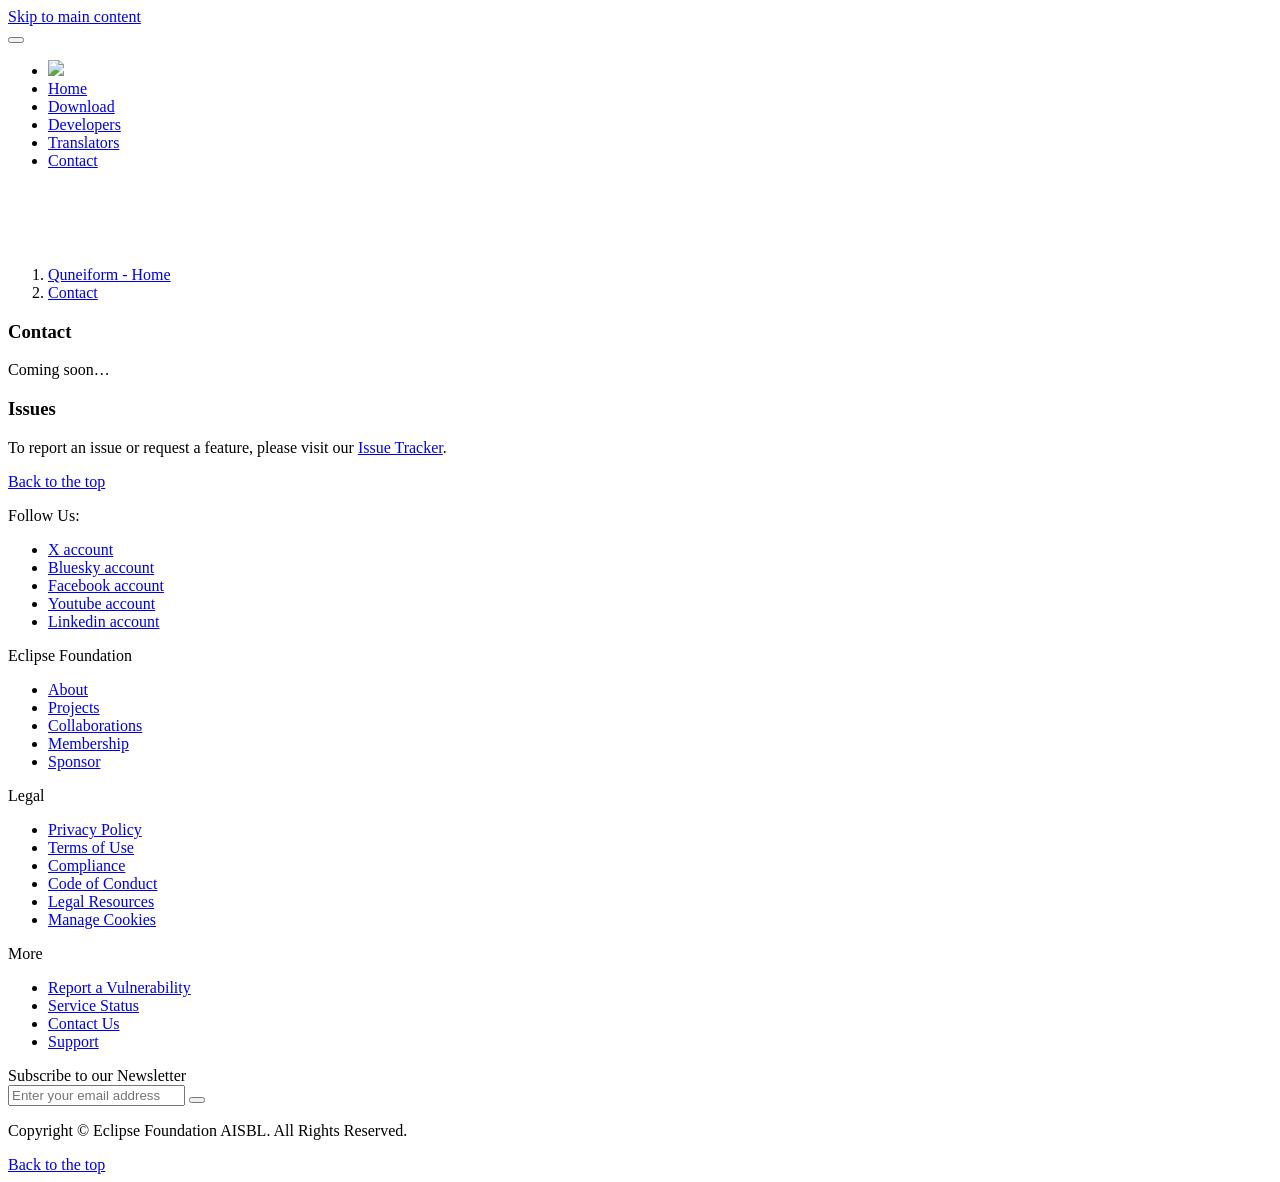
==== contact/index.html @ 73cc2655 "Initial website" ====
<!DOCTYPE html>
<html lang="en">
<head><script src="/hugo-eclipsefdn-website-boilerplate/livereload.js?mindelay=10&amp;v=2&amp;port=1313&amp;path=hugo-eclipsefdn-website-boilerplate/livereload" data-no-instant defer></script>
  
<meta charset="utf-8">
<meta http-equiv="X-UA-Compatible" content="IE=edge">
<meta name="viewport" content="width=device-width, initial-scale=1">

<title>Contact | The Eclipse Foundation</title>
<meta property="og:title" content="Contact | The Eclipse Foundation" />
<meta name="twitter:title" content="Contact | The Eclipse Foundation" />

<meta name="description" content="The Eclipse Foundation provides our global community of individuals and organizations with a mature, scalable, and business-friendly environment for open source …">
<meta property="og:description" content="The Eclipse Foundation provides our global community of individuals and organizations with a mature, scalable, and business-friendly environment for open source …">
<meta name="twitter:description" content="The Eclipse Foundation provides our global community of individuals and organizations with a mature, scalable, and business-friendly environment for open source …">
<link href='https://www.eclipse.org/favicon.ico' rel='icon' type='image/x-icon'/>

<meta name="twitter:card" content="summary" />
<meta name="twitter:site" content="@eclipsefdn" />
<meta name="twitter:creator" content="@eclipsefdn" />
<meta property="og:url" content="http://localhost:1313/hugo-eclipsefdn-website-boilerplate/contact/" />
<meta property="og:type" content="website" />
<meta property="og:site_name" content="The Community for Open Innovation and Collaboration" />
<meta name="keywords" content="eclipse, project, plug-ins, plugins, java, ide, swt, refactoring, free java ide, tools, platform, open source, development environment, development, ide">


<meta name="generator" content="Hugo 0.123.7">

<link rel="canonical" href="http://localhost:1313/hugo-eclipsefdn-website-boilerplate/contact/" />


<link rel="stylesheet" href="https://eclipse.org/eclipse.org-common/themes/solstice/public/stylesheets/astro.min.css?v=1742055909">
  
  <script>(function(w,d,s,l,i){w[l]=w[l]||[];w[l].push({'gtm.start':
  new Date().getTime(),event:'gtm.js'});var f=d.getElementsByTagName(s)[0],
  j=d.createElement(s),dl=l!='dataLayer'?'&l='+l:'';j.async=true;j.src=
  'https://www.googletagmanager.com/gtm.js?id='+i+dl;f.parentNode.insertBefore(j,f);
  })(window,document,'script','dataLayer','GTM-5WLCZXC');</script>
  
<script>
	
		var tableClasses = "table";
	
</script>




  

<link rel="preconnect" href="https://fonts.googleapis.com">
<link rel="preconnect" href="https://fonts.gstatic.com" crossorigin>
<link href="https://fonts.googleapis.com/css2?family=Quicksand:wght@300..700&display=swap" rel="stylesheet">
<link href="https://fonts.googleapis.com/css2?family=Inter:ital,opsz,wght@0,14..32,100..900;1,14..32,100..900&display=swap" rel="stylesheet">
<link href="https://fonts.googleapis.com/css2?family=Roboto:ital,wght@0,100;0,300;0,400;0,500;0,700;0,900;1,100;1,300;1,400;1,500;1,700;1,900&display=swap" rel="stylesheet" type="text/css"/>
<script src="https://ajax.googleapis.com/ajax/libs/jquery/3.7.1/jquery.min.js"></script>

<link rel="stylesheet" href="/hugo-eclipsefdn-website-boilerplate/css/hero-image.css">
<link rel="stylesheet" href="/hugo-eclipsefdn-website-boilerplate/css/news.css">
<link rel="stylesheet" href="/hugo-eclipsefdn-website-boilerplate/css/eclipse-ext.css">
<link rel="stylesheet" href="/hugo-eclipsefdn-website-boilerplate/css/card.css">
<link rel="stylesheet" href="/hugo-eclipsefdn-website-boilerplate/css/lightbox.css">
<link rel="stylesheet" href="/hugo-eclipsefdn-website-boilerplate/css/carousel.css">
<link rel="stylesheet" href="/hugo-eclipsefdn-website-boilerplate/css/navbar.css">
<script type="text/javascript" src="/hugo-eclipsefdn-website-boilerplate/js/carousel.js"></script>
<script type="text/javascript" src="/hugo-eclipsefdn-website-boilerplate/js/lightbox.js"></script>

  

</head>
<body>
  





<noscript><iframe src="https://www.googletagmanager.com/ns.html?id=GTM-5WLCZXC"
height="0" width="0" style="display:none;visibility:hidden"></iframe></noscript>

<a class="sr-only" href="#content">Skip to main content</a>

<header id="navbar">
    <nav class="navbar-container container">
      <button type="button" class="navbar-toggle" aria-label="Toggle menu" aria-expanded="false" aria-controls="navbar-menu">
          <span class="icon-bar"></span>
          <span class="icon-bar"></span>
          <span class="icon-bar"></span>
      </button>
      <div id="navbar-menu" class="attached">
        <ul class="navbar-links">
       <li class="navbar-item"><a class="navbar-link" href="/hugo-eclipsefdn-website-boilerplate"><img src="/hugo-eclipsefdn-website-boilerplate/images/app-logo.png" height="56px"/></a></li>
<li class="navbar-item"><a class="navbar-link" href="/hugo-eclipsefdn-website-boilerplate">Home</a></li>
<li class="navbar-item"><a class="navbar-link" href="/hugo-eclipsefdn-website-boilerplate/download">Download</a></li>
<li class="navbar-item"><a class="navbar-link" href="/hugo-eclipsefdn-website-boilerplate/developers">Developers</a></li>
<li class="navbar-item"><a class="navbar-link" href="/hugo-eclipsefdn-website-boilerplate/translators">Translators</a></li>
<li class="navbar-item"><a class="navbar-link" href="/hugo-eclipsefdn-website-boilerplate/contact">Contact</a></li>

        </ul>
      </div>
    </nav>
</header>


<div style="height: 64px"></div>




















<script type="text/javascript" src="/hugo-eclipsefdn-website-boilerplate/js/navbar.js"></script>


  
  












  





<main>
  <div class="container padding-bottom-30">
    
    
      







<div class="default-breadcrumbs hidden-print" id="breadcrumb">
  <div class="">
    <div class="row">
      <div class="col-sm-24">
        <ol aria-label="Breadcrumb" class="breadcrumb">
          
            
              
            
            <li >
              <a href="http://localhost:1313/hugo-eclipsefdn-website-boilerplate/">Quneiform - Home</a>
            </li>
          
            
            <li  class="active" aria-current="page">
              <a href="http://localhost:1313/hugo-eclipsefdn-website-boilerplate/contact/">Contact</a>
            </li>
          
          </ol>
          
        </div>
    </div>
  </div>
</div>


    
    

    



  
  <h3 id="contact">Contact</h3>
<p>Coming soon&hellip;</p>
<h3 id="issues">Issues</h3>
<p>To report an issue or request a feature, please visit our <a href="https://github.com/eclipse-quneiform/quneiform/issues">Issue Tracker</a>.</p>


  

    


    
  </div>
</main>
  
  
  




  

<p id="back-to-top">
  <a class="visible-xs" href="#">Back to the top</a>
</p>
<footer class="footer" id="footer">
  <div class="container">
    

<div class="footer-end-social-container margin-bottom-30">
  

















  


<div class="footer-end-social">
  <p class="footer-end-social-text hidden-xs">Follow Us:</p>
  <ul class="footer-end-social-links list-inline">
    
      
      
      <li>
        <a 
          class="link-unstyled" 
          href="https://x.com/EclipseFdn" 
          title="X account"
        >
          <span class="fa-stack">
            <i class="fa-solid fa-circle fa-stack-2x" aria-hidden="true"></i>
            <i class="fa-brands fa-x-twitter fa-stack-1x fa-inverse" aria-hidden="true"></i>
            <span class="sr-only">X account</span>
          </span>
        </a>
      </li>
    
      
      
      <li>
        <a 
          class="link-unstyled" 
          href="https://bsky.app/profile/eclipsefdn.bsky.social" 
          title="Bluesky account"
        >
          <span class="fa-stack">
            <i class="fa-solid fa-circle fa-stack-2x" aria-hidden="true"></i>
            <i class="fa-brands fa-bluesky fa-stack-1x fa-inverse" aria-hidden="true"></i>
            <span class="sr-only">Bluesky account</span>
          </span>
        </a>
      </li>
    
      
      
      <li>
        <a 
          class="link-unstyled" 
          href="https://www.facebook.com/eclipse.org" 
          title="Facebook account"
        >
          <span class="fa-stack">
            <i class="fa-solid fa-circle fa-stack-2x" aria-hidden="true"></i>
            <i class="fa-brands fa-facebook-f fa-stack-1x fa-inverse" aria-hidden="true"></i>
            <span class="sr-only">Facebook account</span>
          </span>
        </a>
      </li>
    
      
      
      <li>
        <a 
          class="link-unstyled" 
          href="https://www.youtube.com/user/EclipseFdn" 
          title="Youtube account"
        >
          <span class="fa-stack">
            <i class="fa-solid fa-circle fa-stack-2x" aria-hidden="true"></i>
            <i class="fa-brands fa-youtube fa-stack-1x fa-inverse" aria-hidden="true"></i>
            <span class="sr-only">Youtube account</span>
          </span>
        </a>
      </li>
    
      
      
      <li>
        <a 
          class="link-unstyled" 
          href="https://www.linkedin.com/company/eclipse-foundation" 
          title="Linkedin account"
        >
          <span class="fa-stack">
            <i class="fa-solid fa-circle fa-stack-2x" aria-hidden="true"></i>
            <i class="fa-brands fa-linkedin-in fa-stack-1x fa-inverse" aria-hidden="true"></i>
            <span class="sr-only">Linkedin account</span>
          </span>
        </a>
      </li>
    
  </ul>
</div>


</div>


    <div class="footer-sections row equal-height-md font-bold">
        
        <div class="col-md-15">
          <div class="row">
            




  
  <section id="footer-eclipse-foundation" class="footer-section col-sm-8">
    <div class="menu-heading">Eclipse Foundation</div>
    <ul class="nav">
      <li><a href="https://www.eclipse.org/org/">About</a></li>
      <li><a href="https://projects.eclipse.org/">Projects</a></li>
      <li><a href="https://www.eclipse.org/collaborations/">Collaborations</a></li>
      <li><a href="https://www.eclipse.org/membership/">Membership</a></li>
      <li><a href="https://www.eclipse.org/sponsor/">Sponsor</a></li>
    </ul>
  </section>





  
  <section id="footer-legal" class="footer-section col-sm-8">
    <div class="menu-heading">Legal</div>
    <ul class="nav">
      <li><a href="https://www.eclipse.org/legal/privacy/">Privacy Policy</a></li>
      <li><a href="https://www.eclipse.org/legal/terms-of-use/">Terms of Use</a></li>
      <li><a href="https://www.eclipse.org/legal/compliance/">Compliance</a></li>
      <li><a href="https://www.eclipse.org/org/documents/Community_Code_of_Conduct.php">Code of Conduct</a></li>
      <li><a href="https://www.eclipse.org/legal/">Legal Resources</a></li>
      <li><a class="toolbar-manage-cookies" href="#" onclick="event.preventDefault()">Manage Cookies</a></li>
    </ul>
  </section>






  
  <section id="footer-more" class="footer-section col-sm-8">
    <div class="menu-heading">More</div>
    <ul class="nav">
      <li><a href="https://www.eclipse.org/security/">Report a Vulnerability</a></li>
      <li><a href="https://status.eclipse.org/">Service Status</a></li>
      <li><a href="https://www.eclipse.org/org/foundation/contact.php">Contact Us</a></li>
      <li><a href="https://www.eclipse.org/projects/support/">Support</a></li>
    </ul>
  </section>




          </div>
        </div>
        




  <div id="footer-end" class="footer-section col-md-8 col-md-offset-1 col-sm-24">
    
      <div class="footer-end-newsletter">
        <form 
          id="mc-embedded-subscribe-form" 
          action="https://eclipse.us6.list-manage.com/subscribe/post?u=eaf9e1f06f194eadc66788a85&amp;id=e7538485cd&amp;f_id=00f9c2e1f0" 
          method="post" 
          novalidate 
          target="_blank"
        >
          <label class="footer-end-newsletter-label" for="email">Subscribe to our Newsletter</label>
          <div class="footer-end-newsletter-input-wrapper">
            <input class="footer-end-newsletter-input" type="email" id="email" name="EMAIL" autocomplete="email" placeholder="Enter your email address" />
            <button class="footer-end-newsletter-submit btn btn-link" id="mc-embedded-subscribe" type="submit" name="subscribe">
              <i class="fa fa-solid fa-envelope fa-lg" aria-hidden="true"></i>
            </button>
          </div>
        </form>
      </div>
    
  </div>


    </div>
    



<div class="col-sm-24 margin-top-20">
  <div class="row">
    <div id="copyright" class="col-md-16">
      <p id="copyright-text">Copyright &copy; Eclipse Foundation AISBL. All Rights Reserved.</p>
    </div>
    
  </div>
</div>

    <a href="#" class="scrollup">Back to the top</a>
  </div>
</footer>




  
  <div id="footer-js">
  
  <script src="https://www.eclipse.org/eclipse.org-common/themes/solstice/public/javascript/astro.min.js?var=0.0.250?v=1742055909"></script>
  

  
  

  
  <script>
  (function($, document) {
    
    
  })(jQuery, document);
  </script>

  
</div>

</body>
</html>
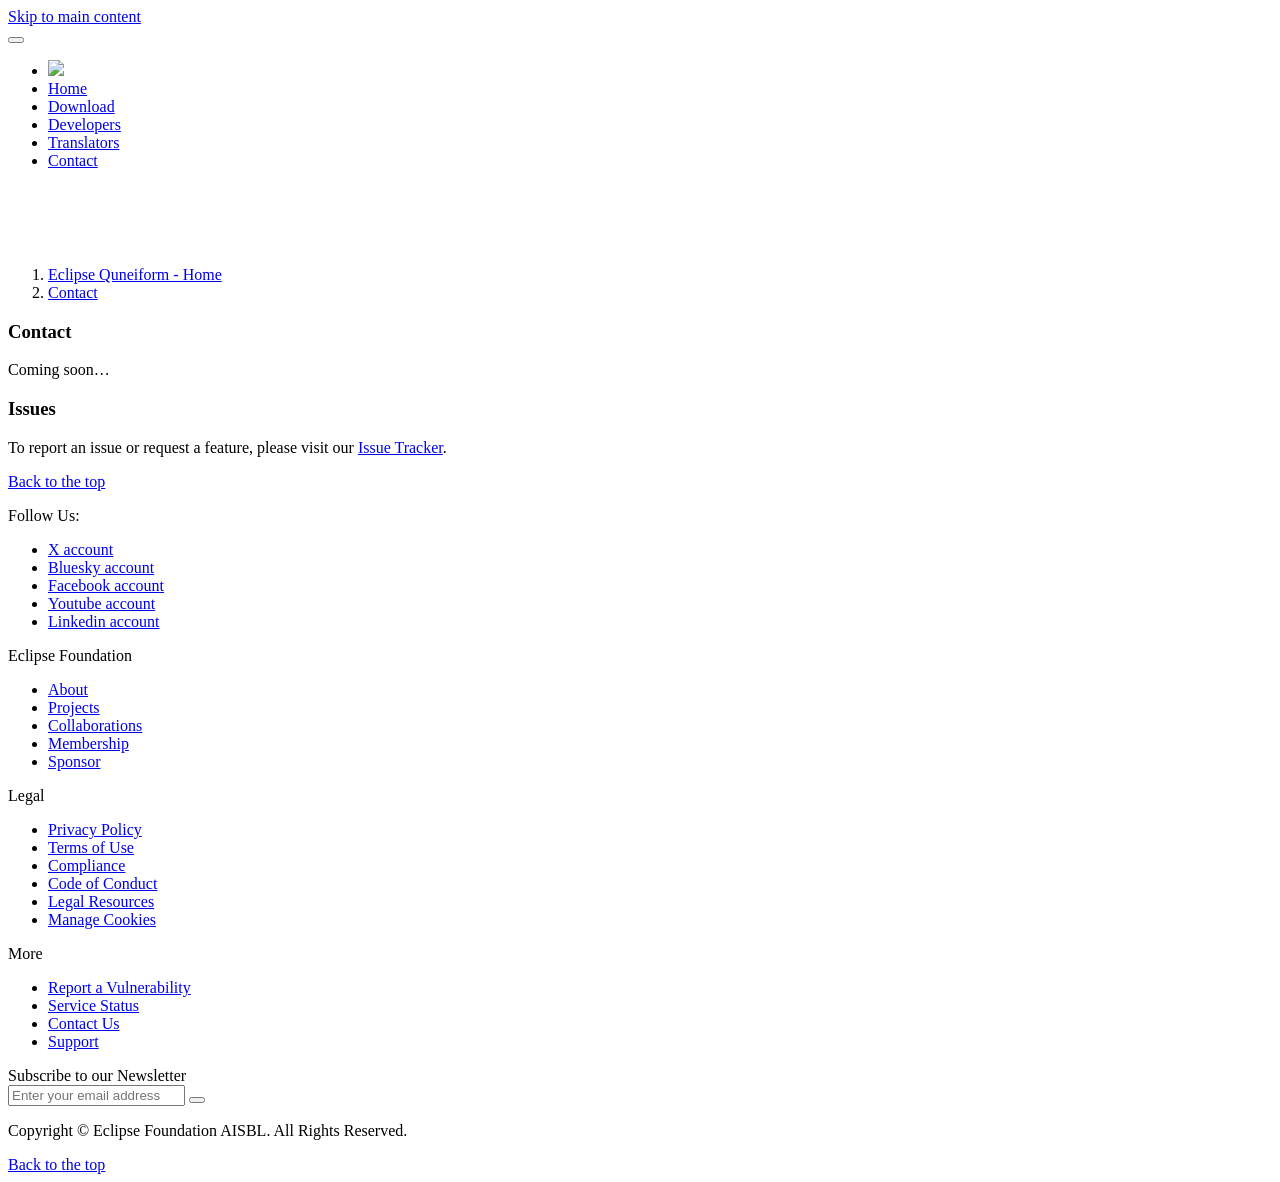
==== commit da7ef262: "Fix links, update branding, add more content" ====
--- a/contact/index.html
+++ b/contact/index.html
@@ -1,7 +1,7 @@
 
 <!DOCTYPE html>
 <html lang="en">
-<head><script src="/hugo-eclipsefdn-website-boilerplate/livereload.js?mindelay=10&amp;v=2&amp;port=1313&amp;path=hugo-eclipsefdn-website-boilerplate/livereload" data-no-instant defer></script>
+<head><script src="/quneiform/livereload.js?mindelay=10&amp;v=2&amp;port=1313&amp;path=quneiform/livereload" data-no-instant defer></script>
   
 <meta charset="utf-8">
 <meta http-equiv="X-UA-Compatible" content="IE=edge">
@@ -14,23 +14,25 @@
 <meta name="description" content="The Eclipse Foundation provides our global community of individuals and organizations with a mature, scalable, and business-friendly environment for open source …">
 <meta property="og:description" content="The Eclipse Foundation provides our global community of individuals and organizations with a mature, scalable, and business-friendly environment for open source …">
 <meta name="twitter:description" content="The Eclipse Foundation provides our global community of individuals and organizations with a mature, scalable, and business-friendly environment for open source …">
-<link href='https://www.eclipse.org/favicon.ico' rel='icon' type='image/x-icon'/>
-
+<link href='/quneiform/images/app-logo.png' rel='icon' type='image/x-icon'/>
+
+<meta property="og:image" content="http://localhost:1313/quneiform/images/app-logo.png" />
+<meta name="twitter:image" content="http://localhost:1313/quneiform/images/app-logo.png" />
 <meta name="twitter:card" content="summary" />
 <meta name="twitter:site" content="@eclipsefdn" />
 <meta name="twitter:creator" content="@eclipsefdn" />
-<meta property="og:url" content="http://localhost:1313/hugo-eclipsefdn-website-boilerplate/contact/" />
+<meta property="og:url" content="http://localhost:1313/quneiform/contact/" />
 <meta property="og:type" content="website" />
-<meta property="og:site_name" content="The Community for Open Innovation and Collaboration" />
-<meta name="keywords" content="eclipse, project, plug-ins, plugins, java, ide, swt, refactoring, free java ide, tools, platform, open source, development environment, development, ide">
+<meta property="og:site_name" content="i18n &amp; l10n Analysis Software" />
+<meta name="keywords" content="eclipse, project, i18n, l10n, C&#43;&#43;, lint, qt, wxWidgets">
 
 
 <meta name="generator" content="Hugo 0.123.7">
 
-<link rel="canonical" href="http://localhost:1313/hugo-eclipsefdn-website-boilerplate/contact/" />
-
-
-<link rel="stylesheet" href="https://eclipse.org/eclipse.org-common/themes/solstice/public/stylesheets/astro.min.css?v=1742055909">
+<link rel="canonical" href="http://localhost:1313/quneiform/contact/" />
+
+
+<link rel="stylesheet" href="https://eclipse.org/eclipse.org-common/themes/solstice/public/stylesheets/astro.min.css?v=1742993761">
   
   <script>(function(w,d,s,l,i){w[l]=w[l]||[];w[l].push({'gtm.start':
   new Date().getTime(),event:'gtm.js'});var f=d.getElementsByTagName(s)[0],
@@ -56,15 +58,15 @@
 <link href="https://fonts.googleapis.com/css2?family=Roboto:ital,wght@0,100;0,300;0,400;0,500;0,700;0,900;1,100;1,300;1,400;1,500;1,700;1,900&display=swap" rel="stylesheet" type="text/css"/>
 <script src="https://ajax.googleapis.com/ajax/libs/jquery/3.7.1/jquery.min.js"></script>
 
-<link rel="stylesheet" href="/hugo-eclipsefdn-website-boilerplate/css/hero-image.css">
-<link rel="stylesheet" href="/hugo-eclipsefdn-website-boilerplate/css/news.css">
-<link rel="stylesheet" href="/hugo-eclipsefdn-website-boilerplate/css/eclipse-ext.css">
-<link rel="stylesheet" href="/hugo-eclipsefdn-website-boilerplate/css/card.css">
-<link rel="stylesheet" href="/hugo-eclipsefdn-website-boilerplate/css/lightbox.css">
-<link rel="stylesheet" href="/hugo-eclipsefdn-website-boilerplate/css/carousel.css">
-<link rel="stylesheet" href="/hugo-eclipsefdn-website-boilerplate/css/navbar.css">
-<script type="text/javascript" src="/hugo-eclipsefdn-website-boilerplate/js/carousel.js"></script>
-<script type="text/javascript" src="/hugo-eclipsefdn-website-boilerplate/js/lightbox.js"></script>
+<link rel="stylesheet" href="/quneiform/css/hero-image.css">
+<link rel="stylesheet" href="/quneiform/css/news.css">
+<link rel="stylesheet" href="/quneiform/css/eclipse-ext.css">
+<link rel="stylesheet" href="/quneiform/css/card.css">
+<link rel="stylesheet" href="/quneiform/css/lightbox.css">
+<link rel="stylesheet" href="/quneiform/css/carousel.css">
+<link rel="stylesheet" href="/quneiform/css/navbar.css">
+<script type="text/javascript" src="/quneiform/js/carousel.js"></script>
+<script type="text/javascript" src="/quneiform/js/lightbox.js"></script>
 
   
 
@@ -90,12 +92,12 @@
       </button>
       <div id="navbar-menu" class="attached">
         <ul class="navbar-links">
-       <li class="navbar-item"><a class="navbar-link" href="/hugo-eclipsefdn-website-boilerplate"><img src="/hugo-eclipsefdn-website-boilerplate/images/app-logo.png" height="56px"/></a></li>
-<li class="navbar-item"><a class="navbar-link" href="/hugo-eclipsefdn-website-boilerplate">Home</a></li>
-<li class="navbar-item"><a class="navbar-link" href="/hugo-eclipsefdn-website-boilerplate/download">Download</a></li>
-<li class="navbar-item"><a class="navbar-link" href="/hugo-eclipsefdn-website-boilerplate/developers">Developers</a></li>
-<li class="navbar-item"><a class="navbar-link" href="/hugo-eclipsefdn-website-boilerplate/translators">Translators</a></li>
-<li class="navbar-item"><a class="navbar-link" href="/hugo-eclipsefdn-website-boilerplate/contact">Contact</a></li>
+       <li class="navbar-item"><a class="navbar-link" href="/quneiform"><img src="/quneiform/images/app-logo.png" height="56px"/></a></li>
+<li class="navbar-item"><a class="navbar-link" href="/quneiform">Home</a></li>
+<li class="navbar-item"><a class="navbar-link" href="/quneiform/download">Download</a></li>
+<li class="navbar-item"><a class="navbar-link" href="/quneiform/developers">Developers</a></li>
+<li class="navbar-item"><a class="navbar-link" href="/quneiform/translators">Translators</a></li>
+<li class="navbar-item"><a class="navbar-link" href="/quneiform/contact">Contact</a></li>
 
         </ul>
       </div>
@@ -124,7 +126,7 @@
 
 
 
-<script type="text/javascript" src="/hugo-eclipsefdn-website-boilerplate/js/navbar.js"></script>
+<script type="text/javascript" src="/quneiform/js/navbar.js"></script>
 
 
   
@@ -169,12 +171,12 @@
               
             
             <li >
-              <a href="http://localhost:1313/hugo-eclipsefdn-website-boilerplate/">Quneiform - Home</a>
+              <a href="/quneiform/">Eclipse Quneiform - Home</a>
             </li>
           
             
             <li  class="active" aria-current="page">
-              <a href="http://localhost:1313/hugo-eclipsefdn-website-boilerplate/contact/">Contact</a>
+              <a href="/quneiform/contact/">Contact</a>
             </li>
           
           </ol>
@@ -447,7 +449,7 @@
   
   <div id="footer-js">
   
-  <script src="https://www.eclipse.org/eclipse.org-common/themes/solstice/public/javascript/astro.min.js?var=0.0.250?v=1742055909"></script>
+  <script src="https://www.eclipse.org/eclipse.org-common/themes/solstice/public/javascript/astro.min.js?var=0.0.250?v=1742993761"></script>
   
 
   
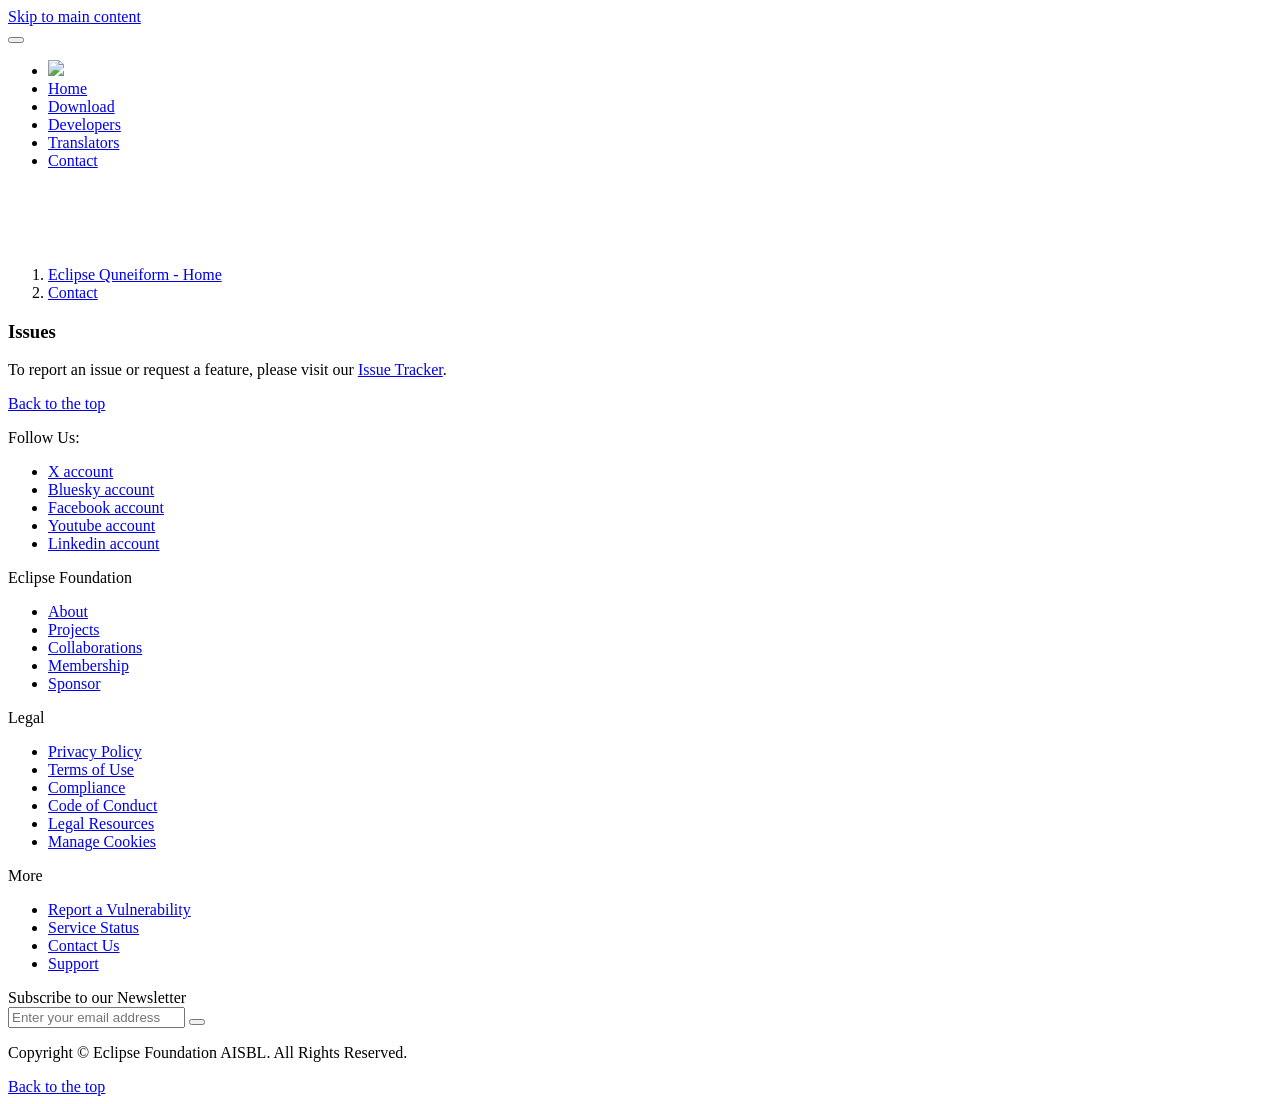
==== commit 17d7b21e: "Add release to website" ====
--- a/contact/index.html
+++ b/contact/index.html
@@ -1,7 +1,7 @@
 
 <!DOCTYPE html>
 <html lang="en">
-<head><script src="/quneiform/livereload.js?mindelay=10&amp;v=2&amp;port=1313&amp;path=quneiform/livereload" data-no-instant defer></script>
+<head>
   
 <meta charset="utf-8">
 <meta http-equiv="X-UA-Compatible" content="IE=edge">
@@ -16,12 +16,12 @@
 <meta name="twitter:description" content="The Eclipse Foundation provides our global community of individuals and organizations with a mature, scalable, and business-friendly environment for open source …">
 <link href='/quneiform/images/app-logo.png' rel='icon' type='image/x-icon'/>
 
-<meta property="og:image" content="http://localhost:1313/quneiform/images/app-logo.png" />
-<meta name="twitter:image" content="http://localhost:1313/quneiform/images/app-logo.png" />
+<meta property="og:image" content="https://eclipse.dev/quneiform/images/app-logo.png" />
+<meta name="twitter:image" content="https://eclipse.dev/quneiform/images/app-logo.png" />
 <meta name="twitter:card" content="summary" />
 <meta name="twitter:site" content="@eclipsefdn" />
 <meta name="twitter:creator" content="@eclipsefdn" />
-<meta property="og:url" content="http://localhost:1313/quneiform/contact/" />
+<meta property="og:url" content="https://eclipse.dev/quneiform/contact/" />
 <meta property="og:type" content="website" />
 <meta property="og:site_name" content="i18n &amp; l10n Analysis Software" />
 <meta name="keywords" content="eclipse, project, i18n, l10n, C&#43;&#43;, lint, qt, wxWidgets">
@@ -29,10 +29,10 @@
 
 <meta name="generator" content="Hugo 0.123.7">
 
-<link rel="canonical" href="http://localhost:1313/quneiform/contact/" />
-
-
-<link rel="stylesheet" href="https://eclipse.org/eclipse.org-common/themes/solstice/public/stylesheets/astro.min.css?v=1742993761">
+<link rel="canonical" href="https://eclipse.dev/quneiform/contact/" />
+
+
+<link rel="stylesheet" href="https://eclipse.org/eclipse.org-common/themes/solstice/public/stylesheets/astro.min.css?v=1789739536">
   
   <script>(function(w,d,s,l,i){w[l]=w[l]||[];w[l].push({'gtm.start':
   new Date().getTime(),event:'gtm.js'});var f=d.getElementsByTagName(s)[0],
@@ -58,15 +58,15 @@
 <link href="https://fonts.googleapis.com/css2?family=Roboto:ital,wght@0,100;0,300;0,400;0,500;0,700;0,900;1,100;1,300;1,400;1,500;1,700;1,900&display=swap" rel="stylesheet" type="text/css"/>
 <script src="https://ajax.googleapis.com/ajax/libs/jquery/3.7.1/jquery.min.js"></script>
 
-<link rel="stylesheet" href="/quneiform/css/hero-image.css">
-<link rel="stylesheet" href="/quneiform/css/news.css">
-<link rel="stylesheet" href="/quneiform/css/eclipse-ext.css">
-<link rel="stylesheet" href="/quneiform/css/card.css">
-<link rel="stylesheet" href="/quneiform/css/lightbox.css">
-<link rel="stylesheet" href="/quneiform/css/carousel.css">
-<link rel="stylesheet" href="/quneiform/css/navbar.css">
-<script type="text/javascript" src="/quneiform/js/carousel.js"></script>
-<script type="text/javascript" src="/quneiform/js/lightbox.js"></script>
+<link rel="stylesheet" href="https://eclipse.dev/quneiform/css/hero-image.css">
+<link rel="stylesheet" href="https://eclipse.dev/quneiform/css/news.css">
+<link rel="stylesheet" href="https://eclipse.dev/quneiform/css/eclipse-ext.css">
+<link rel="stylesheet" href="https://eclipse.dev/quneiform/css/card.css">
+<link rel="stylesheet" href="https://eclipse.dev/quneiform/css/lightbox.css">
+<link rel="stylesheet" href="https://eclipse.dev/quneiform/css/carousel.css">
+<link rel="stylesheet" href="https://eclipse.dev/quneiform/css/navbar.css">
+<script type="text/javascript" src="https://eclipse.dev/quneiform/js/carousel.js"></script>
+<script type="text/javascript" src="https://eclipse.dev/quneiform/js/lightbox.js"></script>
 
   
 
@@ -84,7 +84,7 @@
 <a class="sr-only" href="#content">Skip to main content</a>
 
 <header id="navbar">
-    <nav class="navbar-container container">
+    <nav class="navbar-container">
       <button type="button" class="navbar-toggle" aria-label="Toggle menu" aria-expanded="false" aria-controls="navbar-menu">
           <span class="icon-bar"></span>
           <span class="icon-bar"></span>
@@ -92,12 +92,12 @@
       </button>
       <div id="navbar-menu" class="attached">
         <ul class="navbar-links">
-       <li class="navbar-item"><a class="navbar-link" href="/quneiform"><img src="/quneiform/images/app-logo.png" height="56px"/></a></li>
-<li class="navbar-item"><a class="navbar-link" href="/quneiform">Home</a></li>
-<li class="navbar-item"><a class="navbar-link" href="/quneiform/download">Download</a></li>
-<li class="navbar-item"><a class="navbar-link" href="/quneiform/developers">Developers</a></li>
-<li class="navbar-item"><a class="navbar-link" href="/quneiform/translators">Translators</a></li>
-<li class="navbar-item"><a class="navbar-link" href="/quneiform/contact">Contact</a></li>
+       <li class="navbar-item"><a class="navbar-link" href="https://eclipse.dev/quneiform"><img src="https://eclipse.dev/quneiform/images/app-logo.png" height="56px"/></a></li>
+<li class="navbar-item"><a class="navbar-link" data-item="Home" href="https://eclipse.dev/quneiform">Home</a></li>
+<li class="navbar-item"><a class="navbar-link" data-item="Download" href="https://eclipse.dev/quneiform/download">Download</a></li>
+<li class="navbar-item"><a class="navbar-link" data-item="Developers" href="https://eclipse.dev/quneiform/developers">Developers</a></li>
+<li class="navbar-item"><a class="navbar-link" data-item="Translators" href="https://eclipse.dev/quneiform/translators">Translators</a></li>
+<li class="navbar-item"><a class="navbar-link" data-item="Contact" href="https://eclipse.dev/quneiform/contact">Contact</a></li>
 
         </ul>
       </div>
@@ -126,7 +126,7 @@
 
 
 
-<script type="text/javascript" src="/quneiform/js/navbar.js"></script>
+<script type="text/javascript" src="https://eclipse.dev/quneiform/js/navbar.js"></script>
 
 
   
@@ -195,9 +195,7 @@
 
 
   
-  <h3 id="contact">Contact</h3>
-<p>Coming soon&hellip;</p>
-<h3 id="issues">Issues</h3>
+  <h3 id="issues">Issues</h3>
 <p>To report an issue or request a feature, please visit our <a href="https://github.com/eclipse-quneiform/quneiform/issues">Issue Tracker</a>.</p>
 
 
@@ -449,7 +447,7 @@
   
   <div id="footer-js">
   
-  <script src="https://www.eclipse.org/eclipse.org-common/themes/solstice/public/javascript/astro.min.js?var=0.0.250?v=1742993761"></script>
+  <script src="https://www.eclipse.org/eclipse.org-common/themes/solstice/public/javascript/astro.min.js?var=0.0.250?v=1789739536"></script>
   
 
   
